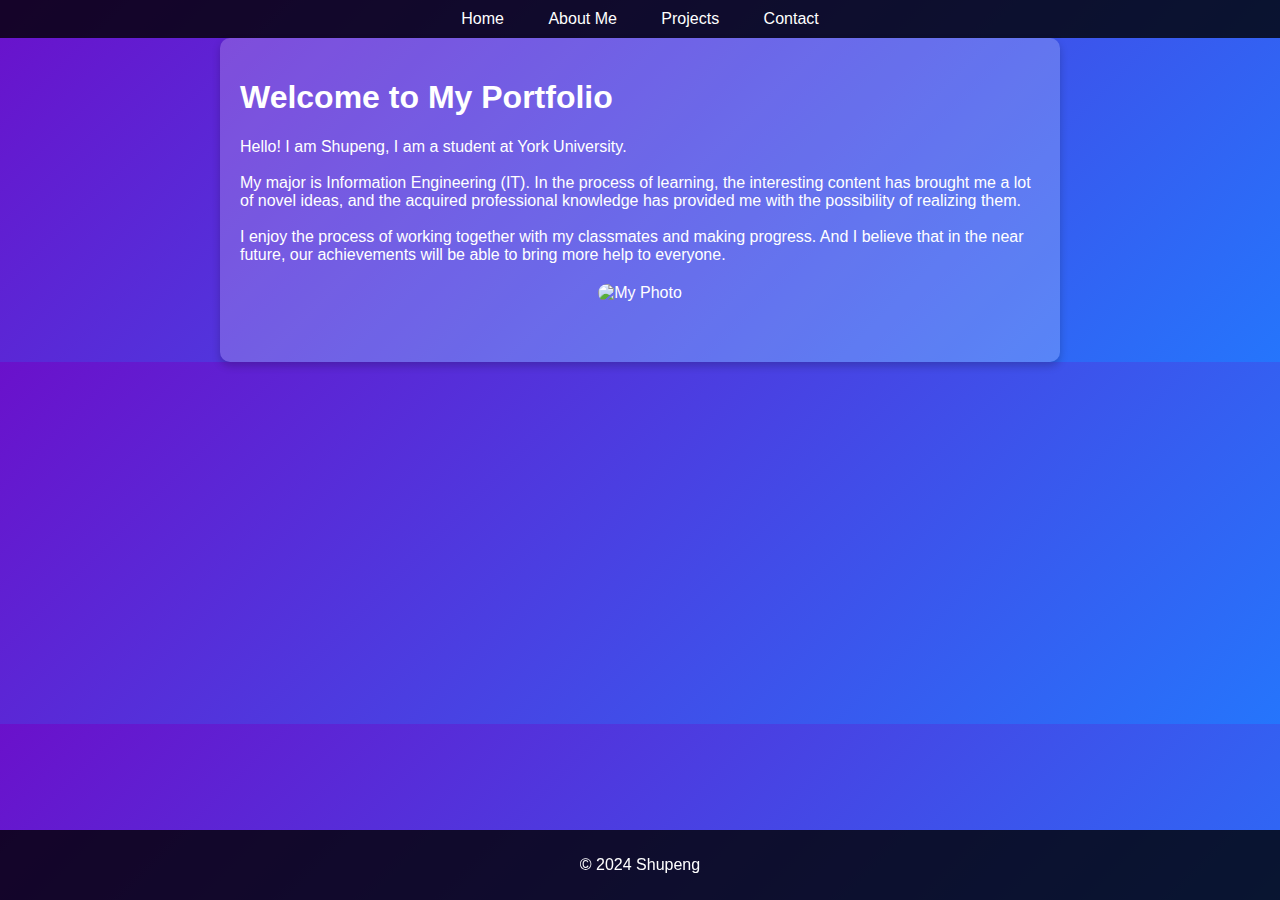
==== index.html @ 75566673 "Add files via upload" ====
<!DOCTYPE html>
<html lang="en">
<head>
    <meta charset="UTF-8">
    <meta name="viewport" content="width=device-width, initial-scale=1.0">
    <title>Home - My Portfolio</title>
    <link rel="stylesheet" href="styles.css">
</head>
<body>
    <header>
        <nav>
            <ul>
                <li><a href="index.html" target="_blank">Home</a></li>
                <li><a href="about.html" target="_blank">About Me</a></li>
                <li><a href="projects.html" target="_blank">Projects</a></li>
                <li><a href="contact.html" target="_blank">Contact</a></li>
            </ul>
        </nav>
    </header>
    
    <main id="home">
        <section>
            <h1>Welcome to My Portfolio</h1>
            <p>Hello! I am Shupeng, I am a student at York University.
                <br/>
                <br>My major is Information Engineering (IT). In the process of learning, the interesting content has brought me a lot of novel ideas, and the acquired professional knowledge has provided me with the possibility of realizing them.
                <br/>
                <br>I enjoy the process of working together with my classmates and making progress. And I believe that in the near future, our achievements will be able to bring more help to everyone.</p>
            <div class="image-wrapper">
                <img src="https://encrypted-tbn0.gstatic.com/images?q=tbn:ANd9GcTx01Twinfo0j6d6V1G1bmNZoTaCwQLZuFCjg&s" alt="My Photo">
            </div>
        </section>
    </main>

    <footer>
        <p>&copy; 2024 Shupeng</p>
    </footer>
</body>
</html>
---- styles.css ----
body {
    font-family: Arial, sans-serif;
    margin: 0;
    padding: 0;
    background: linear-gradient(135deg, #6a11cb, #2575fc);
    color: white;
}

header {
    background-color: rgba(0, 0, 0, 0.8);
    color: white;
    padding: 10px 0;
}

nav ul {
    list-style-type: none;
    margin: 0;
    padding: 0;
    text-align: center;
}

nav ul li {
    display: inline;
    margin: 0 10px;
}

nav ul li a {
    color: white;
    text-decoration: none;
    padding: 5px 10px;
}

nav ul li a:hover {
    background-color: rgba(255, 255, 255, 0.3);
    border-radius: 5px;
}

main {
    padding: 20px;
    max-width: 800px;
    margin: auto;
    background-color: rgba(255, 255, 255, 0.2);
    border-radius: 10px;
    box-shadow: 0 4px 8px rgba(0, 0, 0, 0.2);
}

section {
    margin-bottom: 40px;
}

.image-wrapper, .project-image-wrapper {
    display: flex;
    justify-content: center;
    align-items: center;
    overflow: hidden;
    margin: 20px 0;
}

.image-wrapper img, .project-image-wrapper img {
    max-width: 100%;
    height: auto;
    border-radius: 10px;
}

.project {
    text-align: center;
    margin-bottom: 40px;
}

form {
    display: flex;
    flex-direction: column;
    align-items: center;
}

label, input, textarea, button {
    width: 100%;
    max-width: 600px;
    margin: 10px 0;
    padding: 10px;
}

input, textarea {
    border: 1px solid #ccc;
    border-radius: 5px;
    font-size: 16px;
}

textarea {
    height: 150px;
}

button {
    background-color: #333;
    color: white;
    border: none;
    padding: 10px 20px;
    cursor: pointer;
    border-radius: 5px;
    font-size: 16px;
}

button:hover {
    background-color: #555;
}

.social-media a {
    margin: 0 10px;
}

footer {
    background-color: rgba(0, 0, 0, 0.8);
    color: white;
    text-align: center;
    padding: 10px 0;
    position: fixed;
    width: 100%;
    bottom: 0;
}
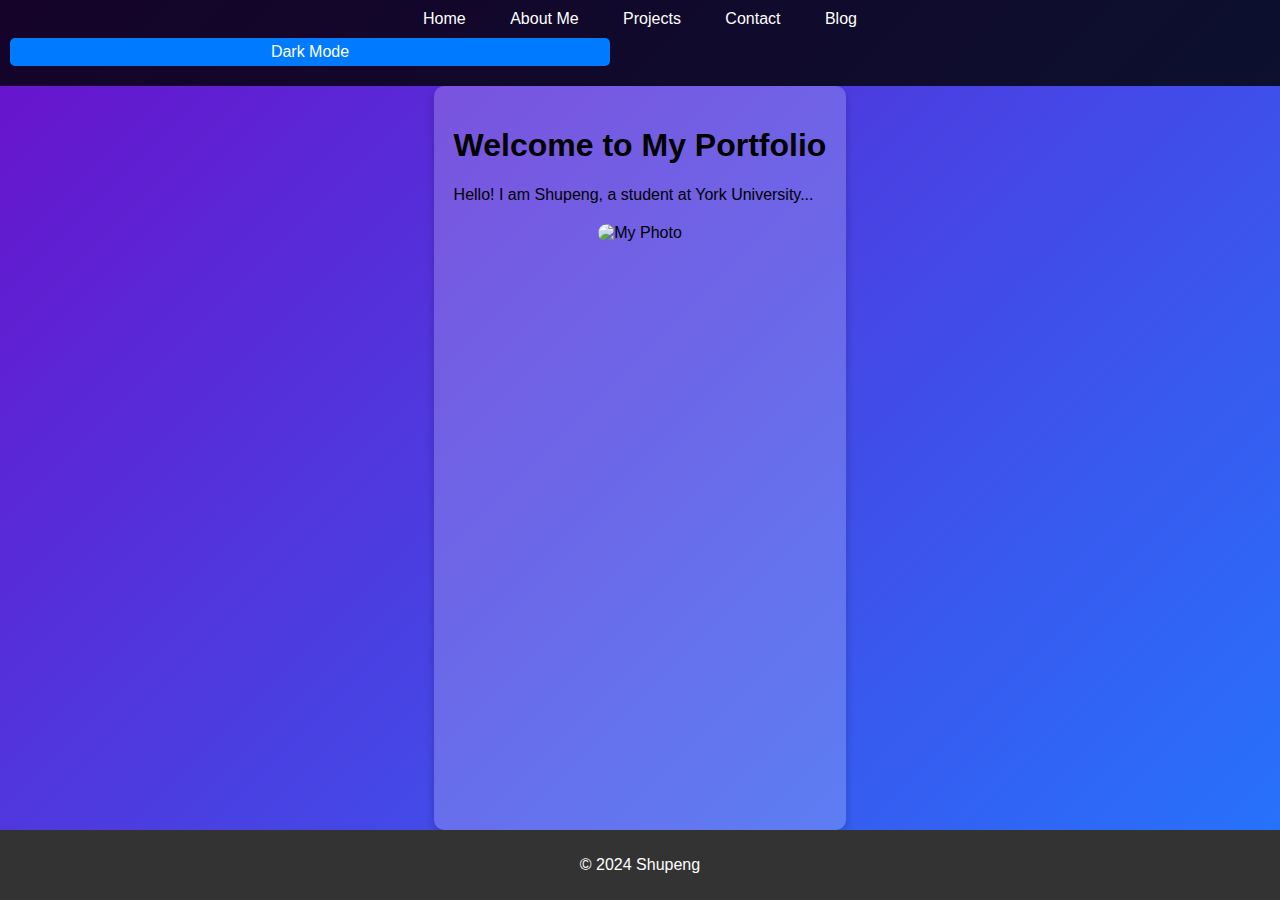
==== commit a7d24115: "Add files via upload" ====
--- a/index.html
+++ b/index.html
@@ -7,6 +7,9 @@
     <link rel="stylesheet" href="styles.css">
 </head>
 <body>
+
+    <!--header part as usual-->
+
     <header>
         <nav>
             <ul>
@@ -14,18 +17,16 @@
                 <li><a href="about.html" target="_blank">About Me</a></li>
                 <li><a href="projects.html" target="_blank">Projects</a></li>
                 <li><a href="contact.html" target="_blank">Contact</a></li>
+                <li><a href="blog.html" target="_blank">Blog</a></li>
             </ul>
         </nav>
+        <button id="theme-toggle">Dark Mode</button> <!-- Theme toggle button -->
     </header>
     
     <main id="home">
         <section>
             <h1>Welcome to My Portfolio</h1>
-            <p>Hello! I am Shupeng, I am a student at York University.
-                <br/>
-                <br>My major is Information Engineering (IT). In the process of learning, the interesting content has brought me a lot of novel ideas, and the acquired professional knowledge has provided me with the possibility of realizing them.
-                <br/>
-                <br>I enjoy the process of working together with my classmates and making progress. And I believe that in the near future, our achievements will be able to bring more help to everyone.</p>
+            <p>Hello! I am Shupeng, a student at York University...</p>
             <div class="image-wrapper">
                 <img src="https://encrypted-tbn0.gstatic.com/images?q=tbn:ANd9GcTx01Twinfo0j6d6V1G1bmNZoTaCwQLZuFCjg&s" alt="My Photo">
             </div>
@@ -35,6 +36,9 @@
     <footer>
         <p>&copy; 2024 Shupeng</p>
     </footer>
+
+    <script src="script.js"></script> <!-- Link to the JS file -->
 </body>
 </html>
 
+
--- a/styles.css
+++ b/styles.css
@@ -67,6 +67,8 @@
     margin-bottom: 40px;
 }
 
+/* contact page CSS*/
+
 form {
     display: flex;
     flex-direction: column;
@@ -91,29 +93,98 @@
 }
 
 button {
-    background-color: #333;
+    background-color: #007BFF;
     color: white;
+    padding: 10px 15px;
     border: none;
-    padding: 10px 20px;
+    border-radius: 5px;
     cursor: pointer;
-    border-radius: 5px;
-    font-size: 16px;
+    font-size: 1em;
 }
 
 button:hover {
-    background-color: #555;
+    background-color: #0056b3;
 }
 
 .social-media a {
     margin: 0 10px;
 }
 
+
+/* make sure that footer is always at the botton of the page */
+
+html, body {
+    height: 100%;
+    margin: 0;
+    display: flex;
+    flex-direction: column;
+}
+
+main {
+    flex: 1;
+}
+
 footer {
-    background-color: rgba(0, 0, 0, 0.8);
+    background-color: #333;
     color: white;
     text-align: center;
     padding: 10px 0;
-    position: fixed;
     width: 100%;
-    bottom: 0;
+    /* Ensure footer stays at the bottom */
+    position: relative;
 }
+
+/* switcher for light/dark mode */
+
+:root {
+    --background-color: #ffffff;
+    --text-color: #000000;
+}
+
+body.dark-mode {
+    --background-color: #121212;
+    --text-color: #ffffff;
+}
+
+body {
+    background-color: var(--background-color);
+    color: var(--text-color);
+    transition: background-color 0.3s, color 0.3s;
+}
+
+#theme-toggle {
+    margin: 10px;
+    padding: 5px 10px;
+    cursor: pointer;
+}
+
+#blog {
+    padding: 20px;
+}
+
+.blog-post {
+    background-color: #fff;
+    border: 1px solid #ddd;
+    box-shadow: 2px 2px 10px rgba(0, 0, 0, 0.1);
+    padding: 20px;
+    margin-bottom: 20px;
+    border-radius: 5px;
+}
+
+.blog-post h2 {
+    margin-top: 0;
+    color: #333;
+    font-size: 1.8em;
+}
+
+.blog-date {
+    color: #777;
+    font-style: italic;
+    margin-bottom: 10px;
+}
+
+.blog-content {
+    font-size: 1.1em;
+    line-height: 1.8;
+}
+
